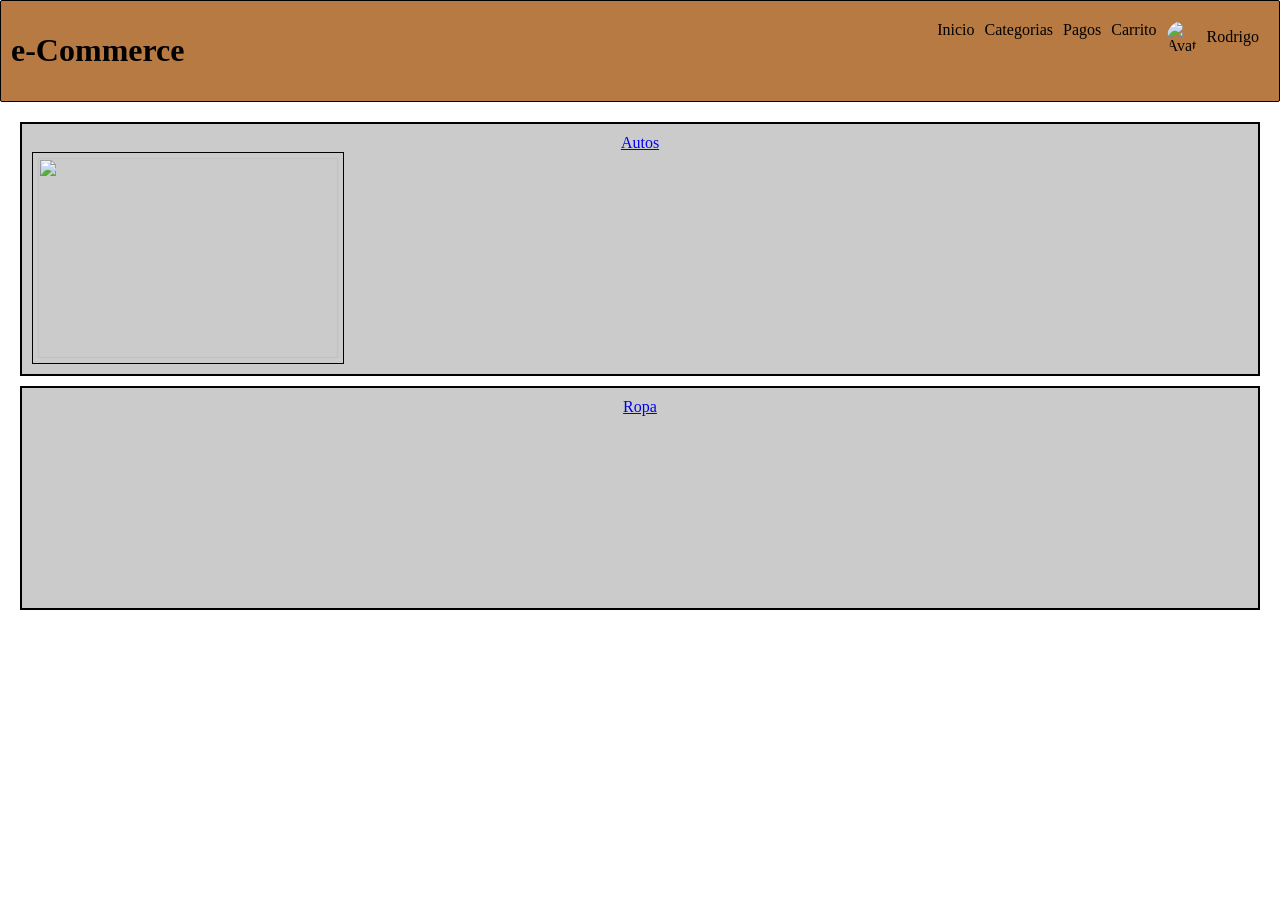
==== categories.html @ c1f7c44e "Add files via upload" ====
<!DOCTYPE html>
<html lang="en">
    <head>
        <meta charset="UTF-8">
        <meta name="viewport" content="width=device-width, initial-scale=1.0">
        <link rel="stylesheet" href="css/styles.css">
    </head>
    <body>
        <header>
            <h1>e-Commerce </h1>
            <nav>
                <ul class="menu">

                <li><a href="index.html">Inicio</a></li>
                <li><a href="categories.html">Categorias</a></li>
                <li>Pagos</li>
                <li>Carrito</li>
                <li class="usuario">
                  <a href="#" class="usuario-link">
                  <img src="https://cdn.pixabay.com/photo/2023/02/18/11/00/icon-7797704_1280.png" alt="Avatar de usuario" class="usuario-avatar">
                  <span class="usuario-nombre">Rodrigo</span>
                  </a>
                </li>
            </ul>
            </nav>
            </header>

        <section class="categories">
            <a href="products.html?categorie=Autos">Autos
                <img src="https://http2.mlstatic.com/D_NQ_901298-MLA85627482514_062025-OO.jpg">
            </a>
            <a href="products.html?categorie=Ropa">Ropa</a>
        </section>

    <script src="js/scripts.js" defer></script>
    
    </body>

</html>
---- css/styles.css ----
body{
    background-color: rgb(255, 255, 255);
    margin: 0;
    display: flex;
    flex-direction: column;
    min-height: 100vh;
}

header{
    display: flex;
    border-radius: 2px;
    justify-content: space-between;
    background-color: rgba(167, 89, 21, 0.8);
    gap:20px;
    border: 1px solid black;
    min-width:500px;
    padding: 10px;
    
}
nav {
  margin-left: auto;
  padding: 10px;
}
li a{
   text-decoration: none;
    color: inherit;
}
.hero{
  background-image: url("https://images.unsplash.com/photo-1558060370-d644479cb6f7?fm=jpg&q=60&w=3000&auto=format&fit=crop&ixlib=rb-4.1.0&ixid=M3wxMjA3fDB8MHxzZWFyY2h8MjB8fHRveXxlbnwwfHwwfHx8MA%3D%3D");
  background-size: cover;
  background-position: center;
  min-height: 100vh;

}
.usuario-link {
  display: flex;
  align-items: center;
  gap: 8px; /* espacio entre imagen y nombre */
  text-decoration: none;
  color: black;
}

.usuario-avatar {
  width: 32px;
  height: 32px;
  border-radius: 50%; /* hace que sea redondo */
  cursor: pointer;
  transition: transform 0.2s;
}

.usuario-avatar:hover {
  transform: scale(1.1); /* efecto al pasar el mouse */
}
.menu{
  display: flex;
  gap: 10px;
  justify-content: flex-end;
  list-style: none;
  margin: 0;
  padding: 0;
}
.categories{
  padding: 10px;
  min-width: 200px;
}
.categories a {
  display: flex;
  text-align: center;
  list-style: none;
  flex-direction: column;
  background-color: rgb(203, 203, 203);
  border: 2px solid black;
  min-height: 200px;
  padding: 10px;
  margin: 10px;
}
.categories img{
  border: 1px solid black;
  padding: 5px;
  width: 300px;
  height: 200px;
  cursor: pointer;
  transition: transform 0.2s;
}
.container{
    font-style: italic;
    color: rgb(1, 36, 39);
    display: flex;
    flex-direction: column;
    flex-wrap: wrap;
    padding: 50px;
    gap: 20px;
}
.card{
    background-color: rgb(211, 211, 211);
    width: 200px;
    border: 1px solid black;
    border-radius: 5px;
    box-shadow: 2px 2px 1px 1px black;
    padding: 10px;
}
.card img {
  width: 100%;
  border-radius: 10px;
}
footer{
  background-color: rgb(173, 166, 166);
  border-radius: 2px;
  display: flex;
  flex-direction: column;
  text-align: center;
  padding: 20px;
  border: 1px solid black;
  min-height: 10vh;
}
footer a {
  padding: 20px;
}
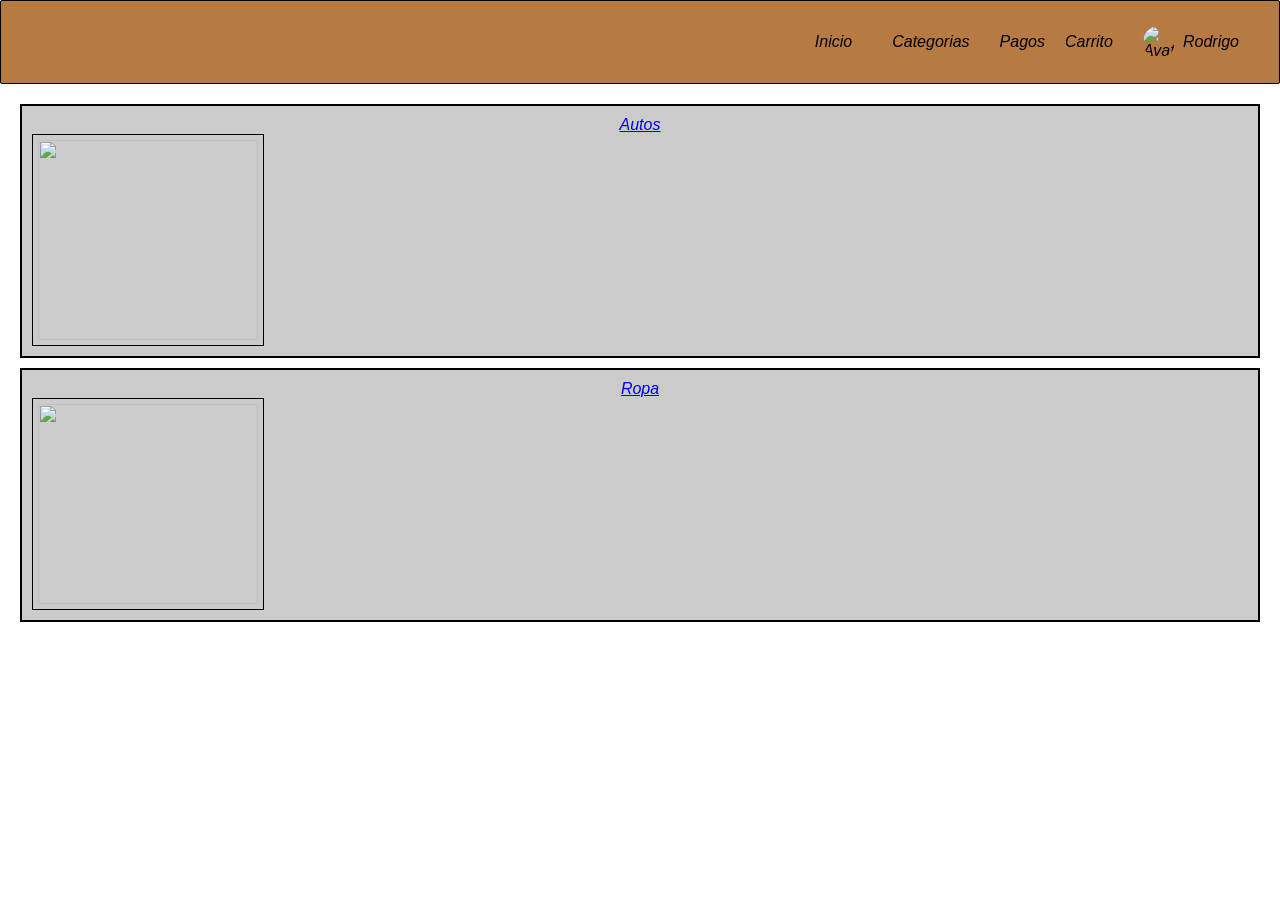
==== commit 34ae7685: "Primer Commit, Inicio." ====
--- a/categories.html
+++ b/categories.html
@@ -7,7 +7,7 @@
     </head>
     <body>
         <header>
-            <h1>e-Commerce </h1>
+
             <nav>
                 <ul class="menu">
 
@@ -29,7 +29,9 @@
             <a href="products.html?categorie=Autos">Autos
                 <img src="https://http2.mlstatic.com/D_NQ_901298-MLA85627482514_062025-OO.jpg">
             </a>
-            <a href="products.html?categorie=Ropa">Ropa</a>
+            <a href="products.html?categorie=Ropa">Ropa
+                <img src="https://colorfulstandard.com/cdn/shop/files/CS2056_Male_OversizedOrganicT-Shirt-DeepBlack_2_2adc696d-0930-4a7f-86b1-61ad0c6dc3e9.jpg?v=1745834597&width=3000">
+            </a>
         </section>
 
     <script src="js/scripts.js" defer></script>
--- a/css/styles.css
+++ b/css/styles.css
@@ -4,26 +4,35 @@
     display: flex;
     flex-direction: column;
     min-height: 100vh;
+    font-family: "Roboto", sans-serif;
+    font-optical-sizing: auto;
+    font-weight: weight;
+    font-style: italic;
+    font-variation-settings:
+    "wdth" 100;
 }
 
 header{
     display: flex;
+    justify-content: space-between; /* separa H1 del nav */
+    align-items: center;            /* centra verticalmente */
+    padding: 10px 20px;
+    background-color: rgba(167, 89, 21, 0.8);
+    border: 1px solid black;
     border-radius: 2px;
-    justify-content: space-between;
-    background-color: rgba(167, 89, 21, 0.8);
-    gap:20px;
-    border: 1px solid black;
-    min-width:500px;
-    padding: 10px;
     
 }
 nav {
-  margin-left: auto;
+  flex-grow: 1;           /* hace que el nav ocupe el espacio restante */
+  margin-left: 20px;  /* separación entre h1 y menú */
   padding: 10px;
 }
 li a{
-   text-decoration: none;
-    color: inherit;
+  text-decoration: none;
+  color: inherit;
+  padding: 5px 10px; /* agrega espacio clickeable */
+  transition: background 0.2s;
+  color: inherit;
 }
 .hero{
   background-image: url("https://images.unsplash.com/photo-1558060370-d644479cb6f7?fm=jpg&q=60&w=3000&auto=format&fit=crop&ixlib=rb-4.1.0&ixid=M3wxMjA3fDB8MHxzZWFyY2h8MjB8fHRveXxlbnwwfHwwfHx8MA%3D%3D");
@@ -35,15 +44,15 @@
 .usuario-link {
   display: flex;
   align-items: center;
-  gap: 8px; /* espacio entre imagen y nombre */
+  gap: 8px;       /* espacio entre imagen y nombre */
   text-decoration: none;
-  color: black;
+  color: black
 }
 
 .usuario-avatar {
   width: 32px;
   height: 32px;
-  border-radius: 50%; /* hace que sea redondo */
+  border-radius: 50%; 
   cursor: pointer;
   transition: transform 0.2s;
 }
@@ -53,8 +62,9 @@
 }
 .menu{
   display: flex;
-  gap: 10px;
-  justify-content: flex-end;
+  justify-content: flex-end;  /* alinea los items a la derecha */
+  align-items: center;        /* centra verticalmente */
+  gap: 20px;                  /* separación uniforme entre links */
   list-style: none;
   margin: 0;
   padding: 0;
@@ -77,7 +87,7 @@
 .categories img{
   border: 1px solid black;
   padding: 5px;
-  width: 300px;
+  width: 220px;
   height: 200px;
   cursor: pointer;
   transition: transform 0.2s;
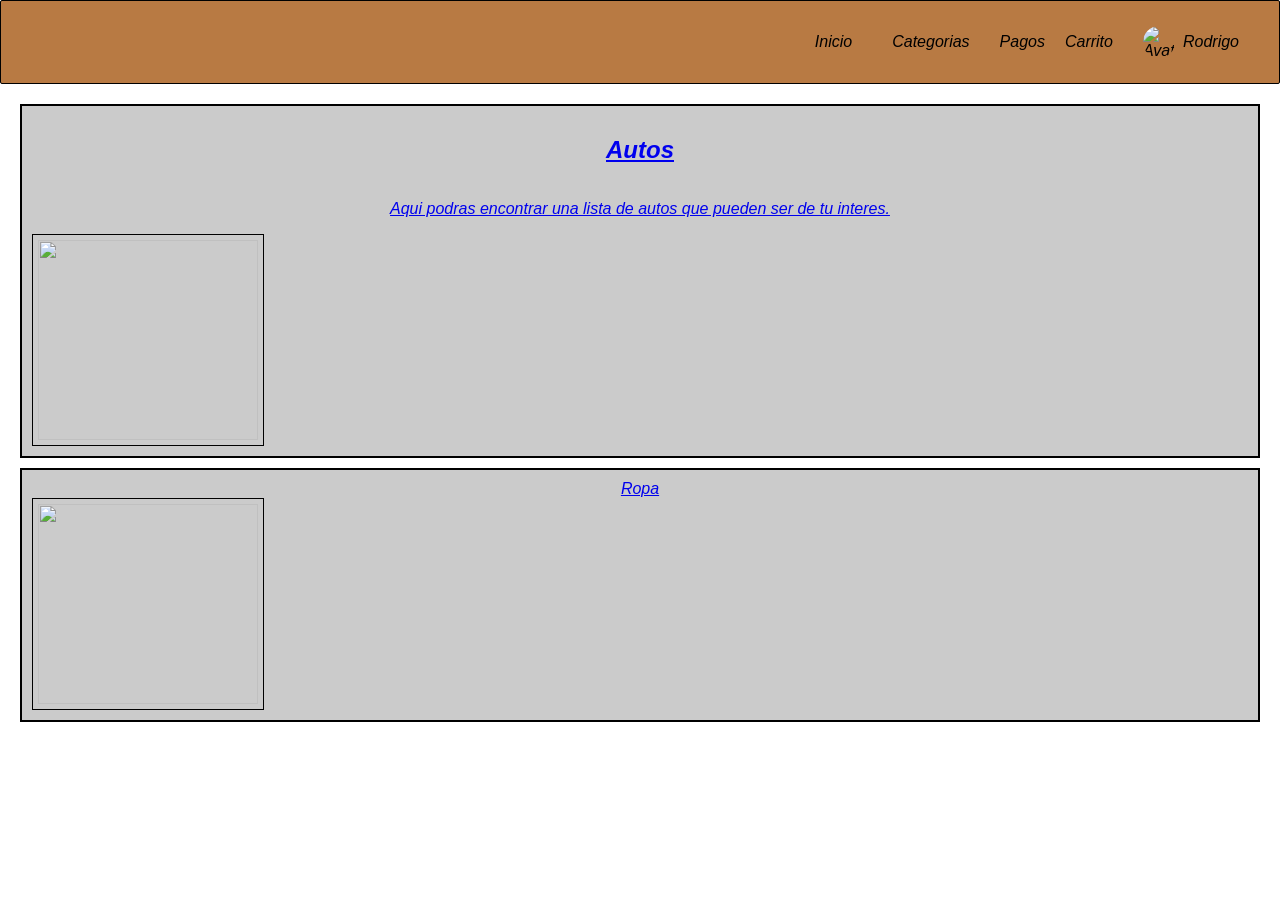
==== commit adb0d090: "modificacionDeCategories" ====
--- a/categories.html
+++ b/categories.html
@@ -26,7 +26,9 @@
             </header>
 
         <section class="categories">
-            <a href="products.html?categorie=Autos">Autos
+            <a href="products.html?categorie=Autos">
+                <h2>Autos</h2>
+                <p>Aqui podras encontrar una lista de autos que pueden ser de tu interes.</p>
                 <img src="https://http2.mlstatic.com/D_NQ_901298-MLA85627482514_062025-OO.jpg">
             </a>
             <a href="products.html?categorie=Ropa">Ropa
--- a/css/styles.css
+++ b/css/styles.css
@@ -34,12 +34,12 @@
   transition: background 0.2s;
   color: inherit;
 }
-.hero{
-  background-image: url("https://images.unsplash.com/photo-1558060370-d644479cb6f7?fm=jpg&q=60&w=3000&auto=format&fit=crop&ixlib=rb-4.1.0&ixid=M3wxMjA3fDB8MHxzZWFyY2h8MjB8fHRveXxlbnwwfHwwfHx8MA%3D%3D");
+.hero {
+  position: relative; /* CLAVE */
+  background-image: url("https://images.unsplash.com/photo-1558060370-d644479cb6f7?fm=jpg&q=60&w=3000&auto=format&fit=crop");
   background-size: cover;
   background-position: center;
   min-height: 100vh;
-
 }
 .usuario-link {
   display: flex;
@@ -92,6 +92,51 @@
   cursor: pointer;
   transition: transform 0.2s;
 }
+.home-categories {
+  position: absolute; /* esto las pone encima */
+  top: 50%;
+  left: 50%;
+  transform: translate(-50%, -50%); /* centrado perfecto */
+  z-index: 2;
+
+  display: grid;
+  grid-template-columns: repeat(3, 1fr);
+  gap: 25px;
+  width: 80%;
+}
+.hero::before {
+  content: "";
+  position: absolute;
+  inset: 0;
+  background: rgba(0,0,0,0.4);
+}
+.card-category {
+  display: flex;
+  flex-direction: column;
+  text-decoration: none;
+  background-color: #2d2d2d;
+  border-radius: 10px;
+  overflow: hidden;
+  transition: transform 0.2s;
+}
+
+.card-category:hover {
+  transform: scale(1.03);
+}
+.card-category img {
+  width: 100%;
+  height: 200px;
+  object-fit: cover;
+}
+.card-category .info {
+  padding: 15px;
+  color: white;
+}
+
+.card-category p {
+  color: #ccc;
+  font-size: 14px;
+}
 .container{
     font-style: italic;
     color: rgb(1, 36, 39);
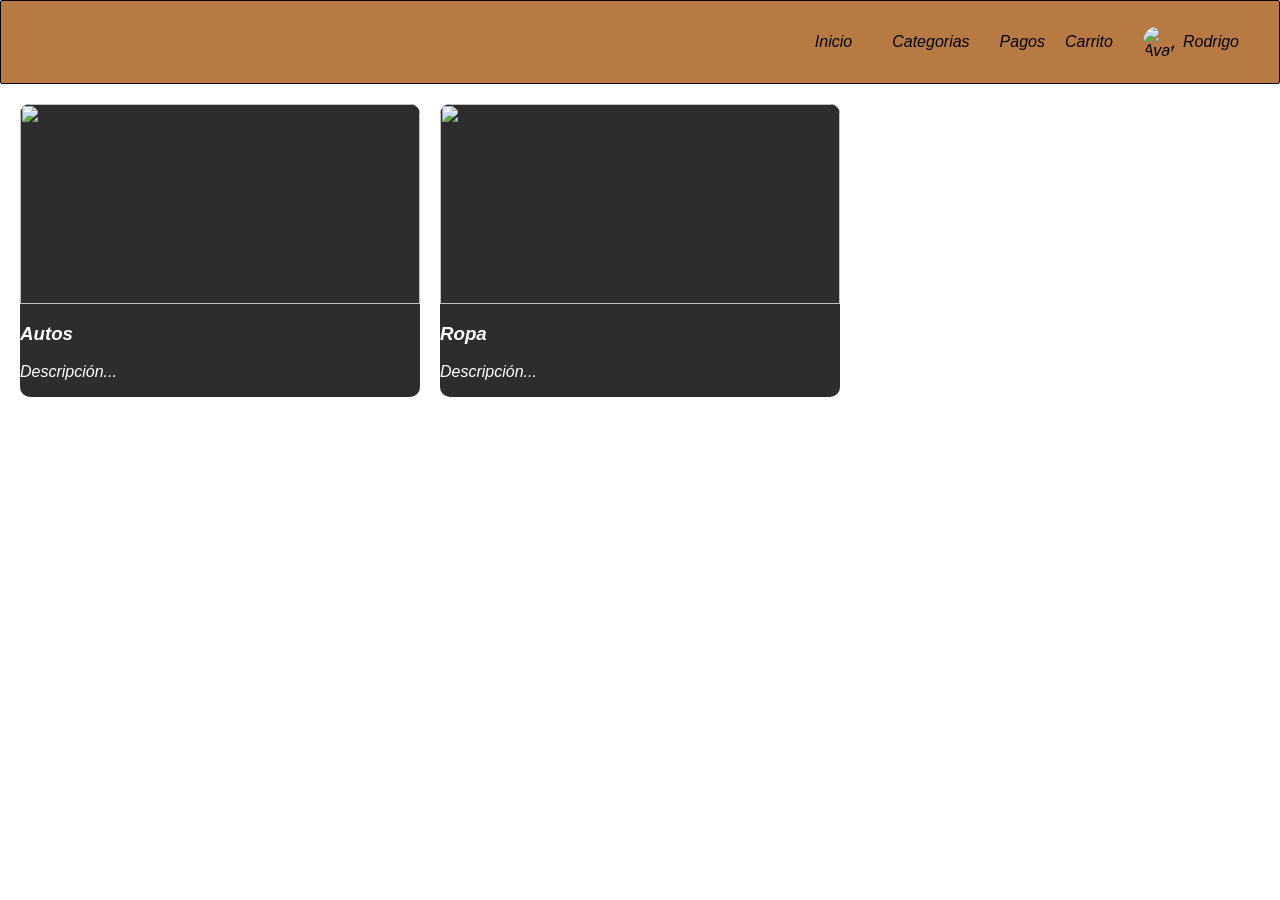
==== commit d145bc46: "categoriesCssCard" ====
--- a/categories.html
+++ b/categories.html
@@ -27,12 +27,18 @@
 
         <section class="categories">
             <a href="products.html?categorie=Autos">
-                <h2>Autos</h2>
-                <p>Aqui podras encontrar una lista de autos que pueden ser de tu interes.</p>
                 <img src="https://http2.mlstatic.com/D_NQ_901298-MLA85627482514_062025-OO.jpg">
+                <div class="info">
+            <h3>Autos</h3>
+             <p>Descripción...</p>
+       </div>
             </a>
-            <a href="products.html?categorie=Ropa">Ropa
+            <a href="products.html?categorie=Ropa">
                 <img src="https://colorfulstandard.com/cdn/shop/files/CS2056_Male_OversizedOrganicT-Shirt-DeepBlack_2_2adc696d-0930-4a7f-86b1-61ad0c6dc3e9.jpg?v=1745834597&width=3000">
+                <div class="info">
+            <h3>Ropa</h3>
+            <p>Descripción...</p>
+        </div> 
             </a>
         </section>
 
--- a/css/styles.css
+++ b/css/styles.css
@@ -69,28 +69,25 @@
   margin: 0;
   padding: 0;
 }
-.categories{
-  padding: 10px;
-  min-width: 200px;
+.categories {
+  display: grid;
+  grid-template-columns: repeat(3, 1fr); /* 3 columnas */
+  gap: 20px;
+  padding: 20px;
 }
 .categories a {
   display: flex;
-  text-align: center;
-  list-style: none;
   flex-direction: column;
-  background-color: rgb(203, 203, 203);
-  border: 2px solid black;
-  min-height: 200px;
-  padding: 10px;
-  margin: 10px;
+  text-decoration: none;
+  background-color: #2d2d2d;
+  border-radius: 10px;
+  overflow: hidden;
+  color: white;
 }
-.categories img{
-  border: 1px solid black;
-  padding: 5px;
-  width: 220px;
+.categories img {
+  width: 100%;
   height: 200px;
-  cursor: pointer;
-  transition: transform 0.2s;
+  object-fit: cover;
 }
 .home-categories {
   position: absolute; /* esto las pone encima */
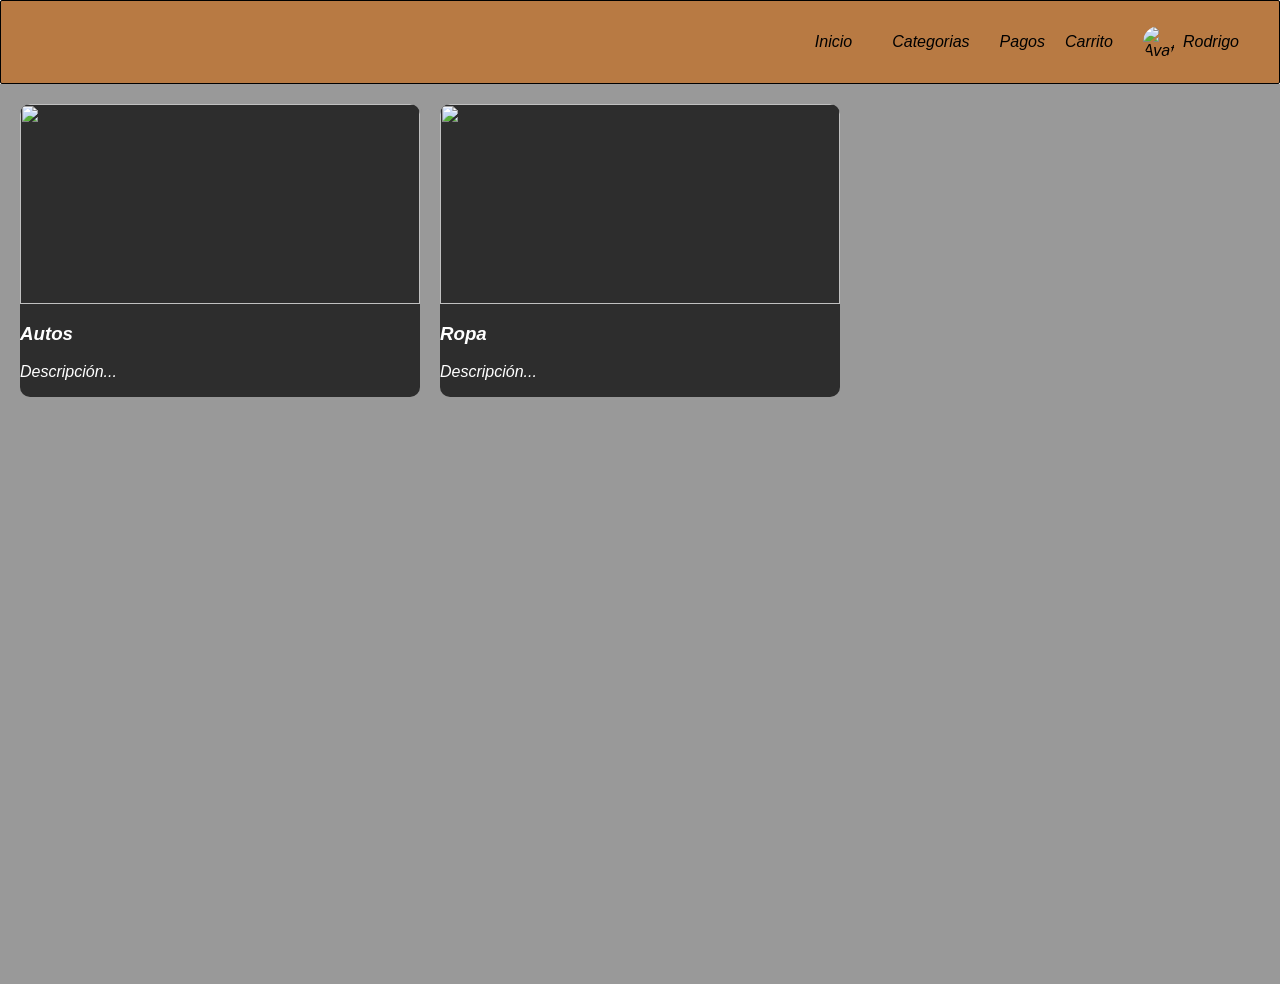
==== commit b3103765: "updates - 1" ====
--- a/categories.html
+++ b/categories.html
@@ -4,6 +4,7 @@
         <meta charset="UTF-8">
         <meta name="viewport" content="width=device-width, initial-scale=1.0">
         <link rel="stylesheet" href="css/styles.css">
+        <link rel="stylesheet" href="css/product-styles.css">
     </head>
     <body>
         <header>
@@ -24,7 +25,7 @@
             </ul>
             </nav>
             </header>
-
+<main class="bg-image">
         <section class="categories">
             <a href="products.html?categorie=Autos">
                 <img src="https://http2.mlstatic.com/D_NQ_901298-MLA85627482514_062025-OO.jpg">
@@ -41,7 +42,7 @@
         </div> 
             </a>
         </section>
-
+</main>
     <script src="js/scripts.js" defer></script>
     
     </body>
--- a/css/styles.css
+++ b/css/styles.css
@@ -35,10 +35,7 @@
   color: inherit;
 }
 .hero {
-  position: relative; /* CLAVE */
-  background-image: url("https://images.unsplash.com/photo-1558060370-d644479cb6f7?fm=jpg&q=60&w=3000&auto=format&fit=crop");
-  background-size: cover;
-  background-position: center;
+  position: relative;
   min-height: 100vh;
 }
 .usuario-link {
@@ -168,3 +165,33 @@
 footer a {
   padding: 20px;
 }
+/*FONDO*/
+
+.bg-image {
+  position: relative;
+  background-image: url("https://images.unsplash.com/photo-1558060370-d644479cb6f7?fm=jpg&q=60&w=3000&auto=format&fit=crop");
+  background-size: cover;
+  background-position: center;
+  min-height: 100vh;
+}
+
+.bg-image::before {
+  content: "";
+  position: absolute;
+  inset: 0;
+  background: rgba(0,0,0,0.4);
+}
+
+/* para que el contenido esté por encima del fondo */
+.hero,
+.categories,
+.container {
+  position: relative;
+  z-index: 2;
+}
+.hero,
+.categories,
+.container {
+  position: relative;
+  z-index: 2;
+}
